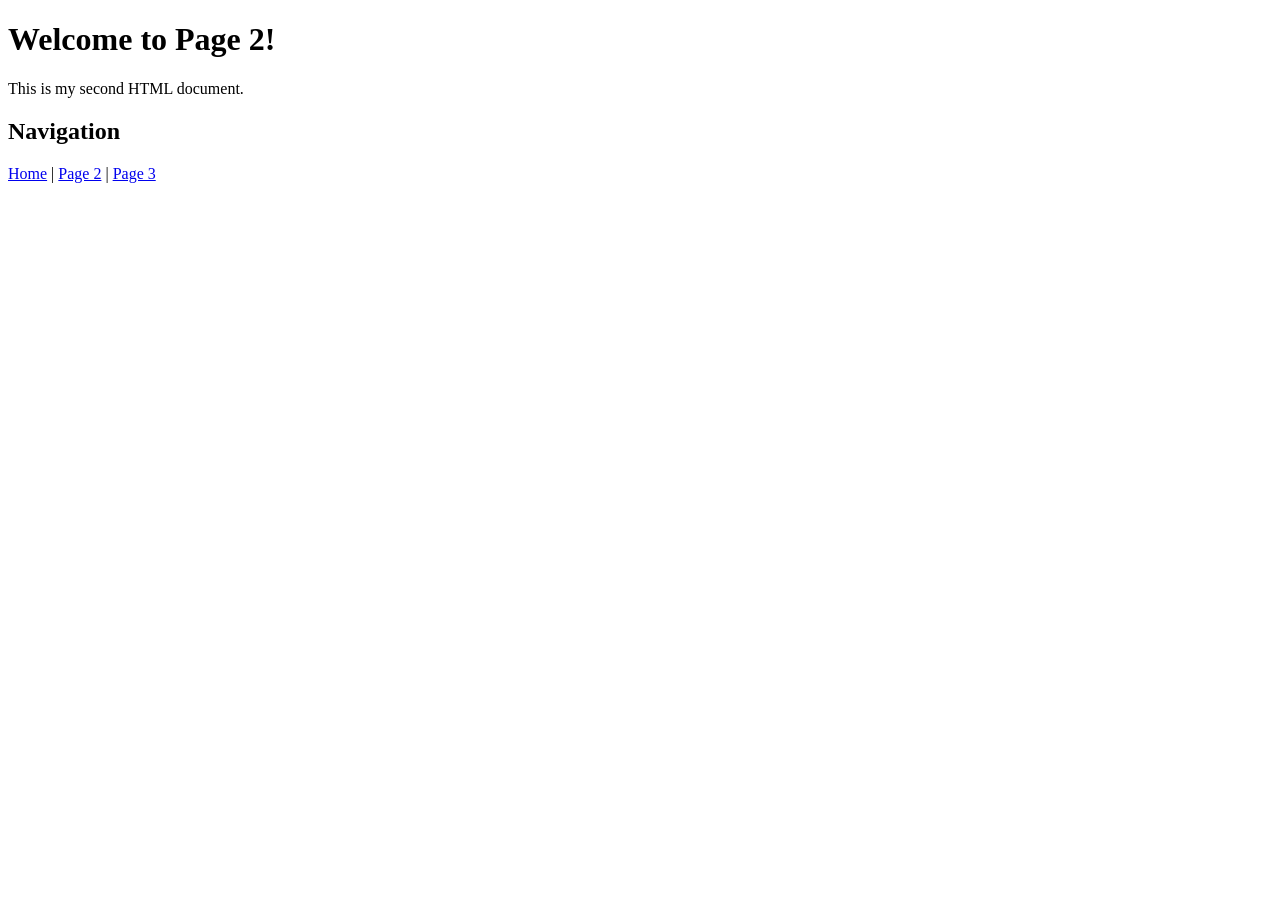
==== page2.html @ d3fefd69 "Create page2.html" ====
<!DOCTYPE html>
<html>
<head>
    <title>My Second Web Page</title>
</head>
<body>

    <h1>Welcome to Page 2!</h1>
    <p>This is my second HTML document.</p>

    <h2>Navigation</h2>
    <a href="index.html">Home</a> |
    <a href="page2.html">Page 2</a> |
    <a href="page3.html">Page 3</a>

</body>
</html>
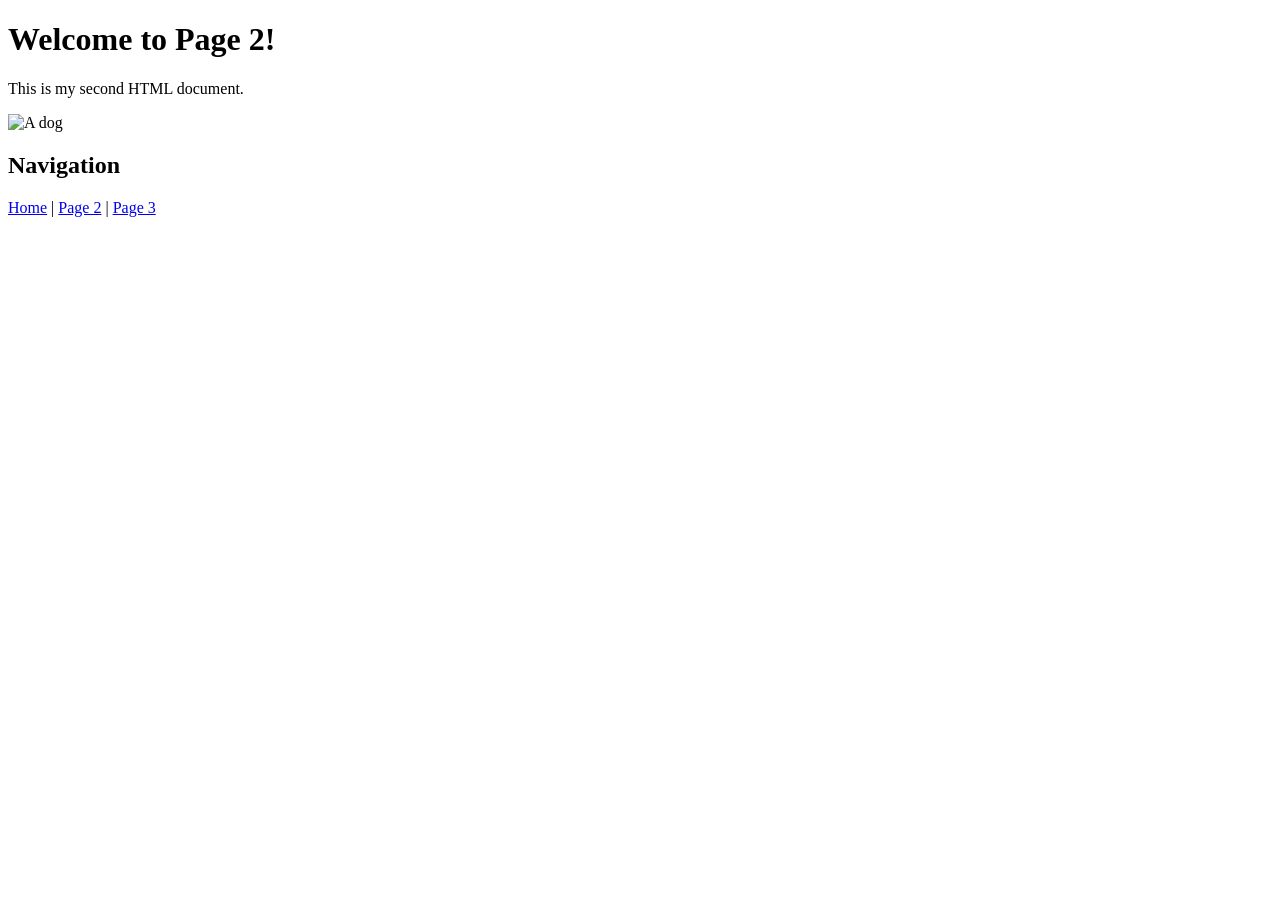
==== commit 8e148922: "Update page2.html" ====
--- a/page2.html
+++ b/page2.html
@@ -7,7 +7,8 @@
 
     <h1>Welcome to Page 2!</h1>
     <p>This is my second HTML document.</p>
-
+<img src="https://images.unsplash.com/photo-1543466835-00a7907e9de1"
+     alt="A dog" width="300">
     <h2>Navigation</h2>
     <a href="index.html">Home</a> |
     <a href="page2.html">Page 2</a> |
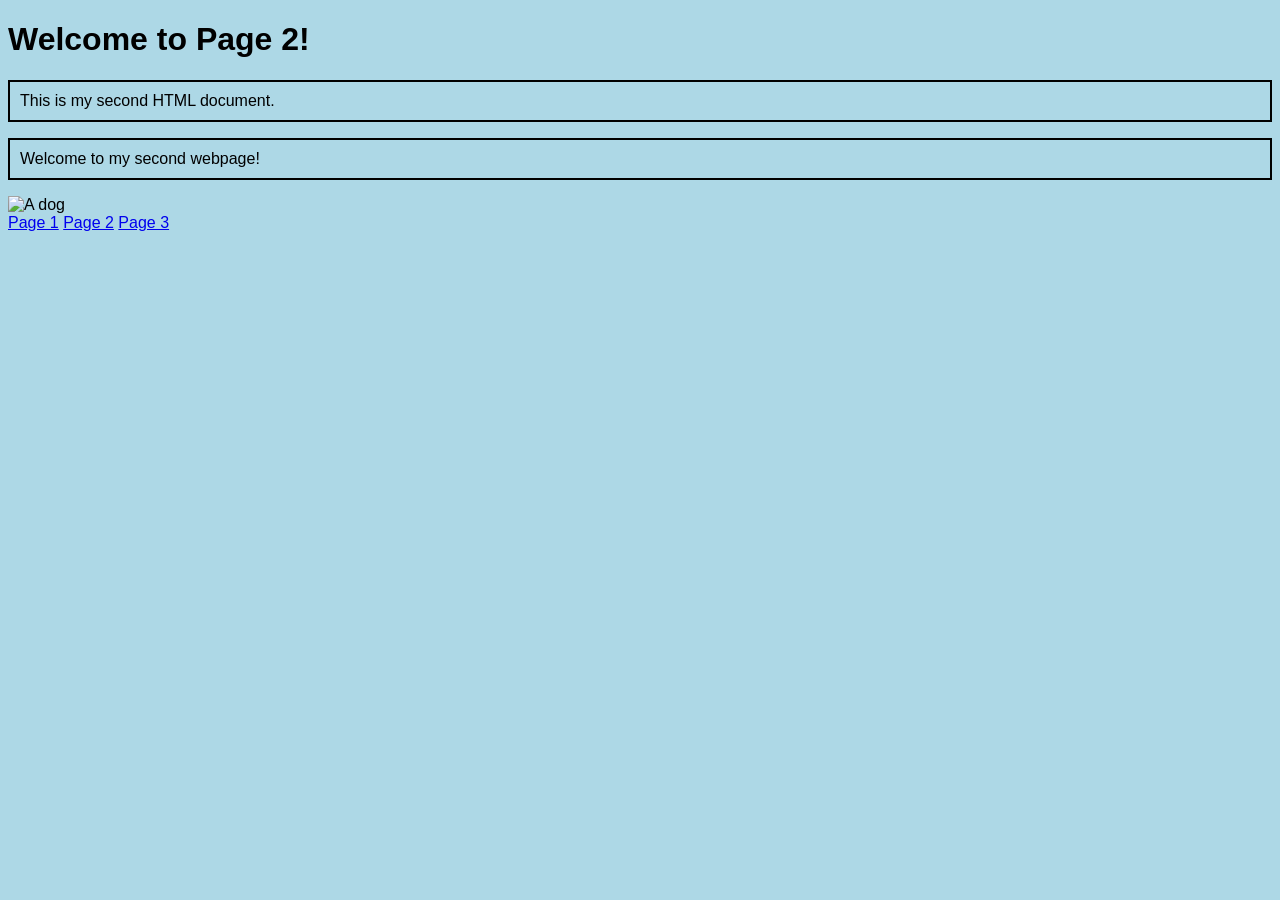
==== commit f31a6273: "Update page2.html" ====
--- a/page2.html
+++ b/page2.html
@@ -1,18 +1,22 @@
 <!DOCTYPE html>
 <html>
 <head>
-    <title>My Second Web Page</title>
+<link rel="stylesheet" href="style.css">
+<title>My Second Web Page</title>
 </head>
 <body>
 
     <h1>Welcome to Page 2!</h1>
-    <p>This is my second HTML document.</p>
+<p class="page2-border">This is my second HTML document.</p>
+
+<p class="page2-border">Welcome to my second webpage!</p>
 <img src="https://images.unsplash.com/photo-1543466835-00a7907e9de1"
      alt="A dog" width="300">
-    <h2>Navigation</h2>
-    <a href="index.html">Home</a> |
-    <a href="page2.html">Page 2</a> |
+  <nav>
+    <a href="index.html">Page 1</a>
+    <a href="page2.html">Page 2</a>
     <a href="page3.html">Page 3</a>
+</nav>
 
 </body>
 </html>
--- a/style.css
+++ b/style.css
@@ -0,0 +1,22 @@
+
+/* Background color for all three pages */
+body {
+    background-color: lightblue;
+    font-family: Arial, sans-serif;
+}
+
+/* Page 1: Change font color */
+.page1-text {
+    color: darkblue;
+}
+
+/* Page 2: Add a border */
+.page2-border {
+    border: 2px solid black;
+    padding: 10px;
+}
+
+/* Page 3: Change font type */
+.page3-heading {
+    font-family: Georgia, serif;
+}
